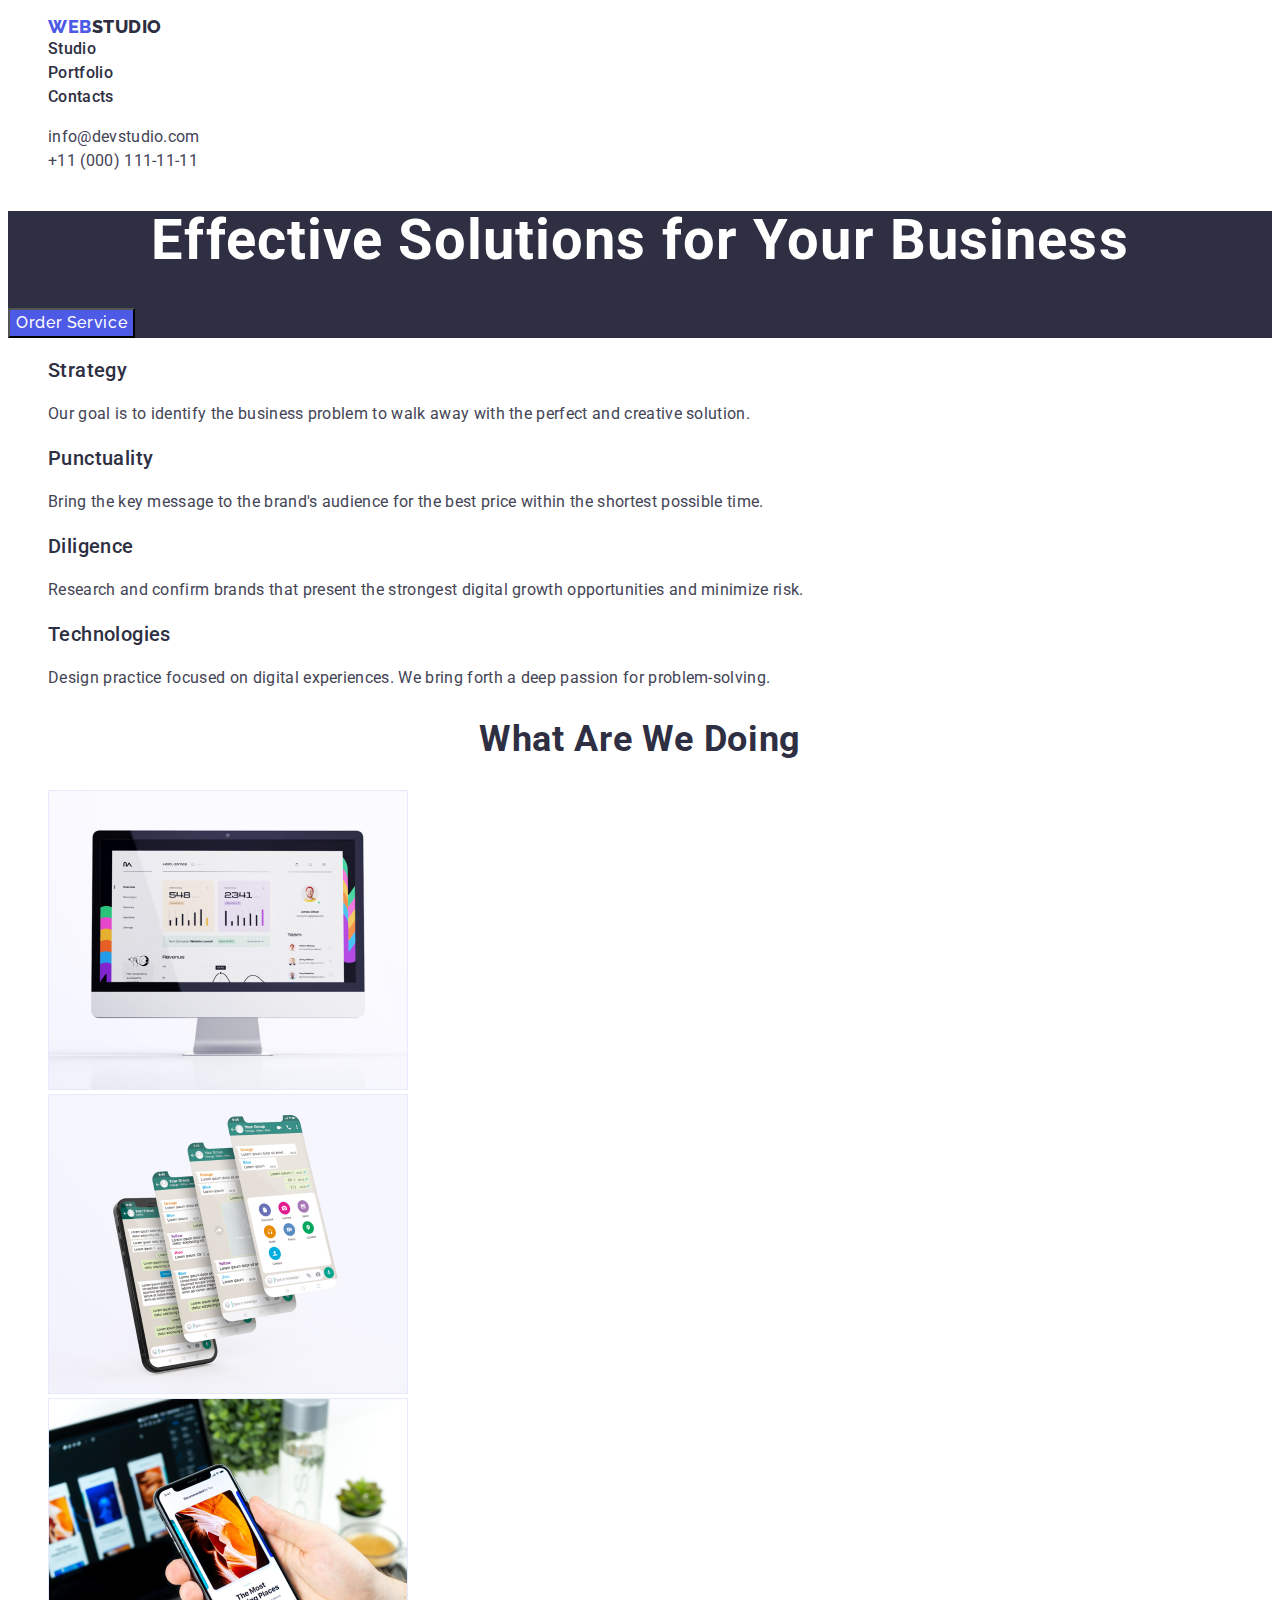
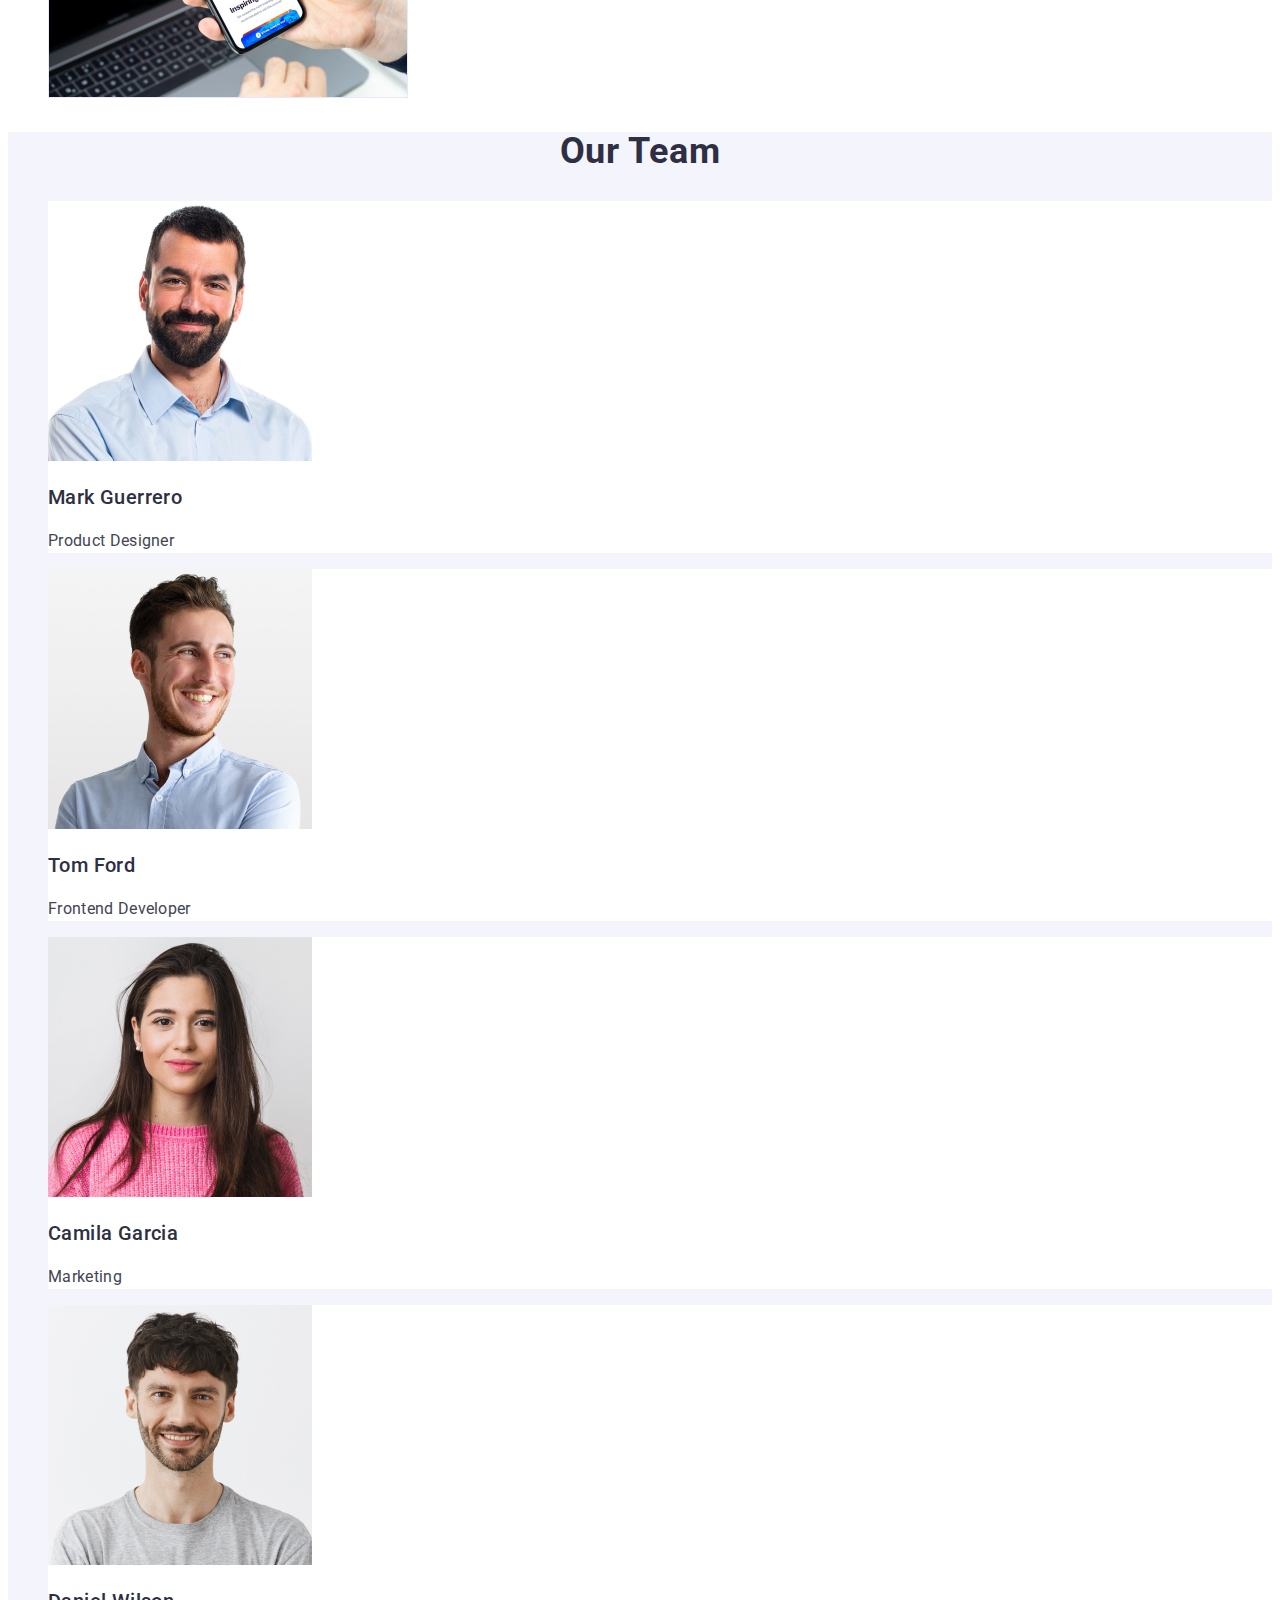
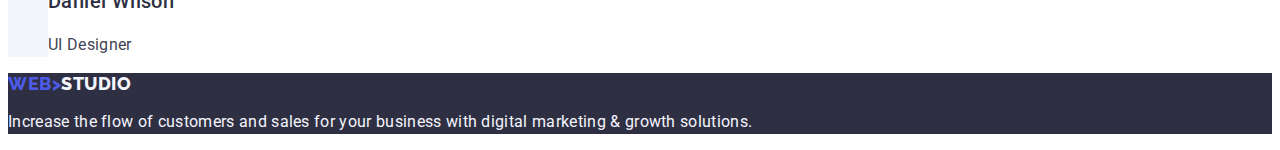
==== index.html @ 5b906014 "final v3" ====
<!DOCTYPE html>
<html lang="en">
  <head>
    <meta charset="UTF-8" />
    <meta http-equiv="X-UA-Compatible" content="IE=edge" />
    <meta name="viewport" content="width=device-width, initial-scale=1.0" />
    <title>WEBSTUDIO</title>
    <link rel="preconnect" href="https://fonts.googleapis.com" />
    <link rel="preconnect" href="https://fonts.gstatic.com" crossorigin />
    <link
      href="https://fonts.googleapis.com/css2?family=Montserrat:wght@400;700&family=Raleway:wght@800&family=Roboto:wght@400;500;700;900&display=swap"
      rel="stylesheet"
    />
    <link rel="stylesheet" href="./css/styles.css" />
  </head>
  <body>
    <header class="main-header">
      <!-- Menu Nav -->
      <nav class="nav">
        <ul class="menu list">
          <!-- Logo -->
          <li>
            <a class="logo link" href="./index.html"
              >Web<span class="logo-color-studio-header">Studio</span></a
            >
          </li>
          <!-- Studio -->
          <li>
            <a class="menu-link link" href="./studio">Studio</a>
          </li>
          <!-- Portfolio -->
          <li>
            <a class="menu-link link" href="./portfolio.html">Portfolio</a>
          </li>
          <!-- Contacts -->
          <li>
            <a class="menu-link link" href="./contacts">Contacts</a>
          </li>
        </ul>
      </nav>
      <address class="address">
        <ul class="list">
          <li class="menu-item">
            <!-- Mail -->
            <a class="contact-mail link" href="mailto:info@devstudio.com"
              >info@devstudio.com</a
            >
          </li>
          <li class="menu-item">
            <!-- Phone -->
            <a class="contact-tel link" href="tel:+110001111111"
              >+11 (000) 111-11-11</a
            >
          </li>
        </ul>
      </address>
    </header>

    <!-- Main Page -->
    <main class="main-page">
      <!-- Hero Image -->
      <section class="section-hero">
        <h1 class="hero-title">Effective Solutions for Your Business</h1>
        <button class="modal-button" type="button">Order Service</button>
      </section>

      <!-- Section 1 -->
      <section class="section-1">
        <h2 class="header-hidden">Our features</h2>
        <ul class="list">
          <li>
            <!-- Feature 1 -->
            <h3 class="header-h3">Strategy</h3>
            <p class="text-sec1">
              Our goal is to identify the business problem to walk away with the
              perfect and creative solution.
            </p>
          </li>
          <li>
            <!-- Feature 2 -->
            <h3 class="header-h3">Punctuality</h3>
            <p class="text-sec1">
              Bring the key message to the brand's audience for the best price
              within the shortest possible time.
            </p>
          </li>
          <li>
            <!-- Feature 3 -->
            <h3 class="header-h3">Diligence</h3>
            <p class="text-sec1">
              Research and confirm brands that present the strongest digital
              growth opportunities and minimize risk.
            </p>
          </li>
          <li>
            <!-- Feature 4 -->
            <h3 class="header-h3">Technologies</h3>
            <p class="text-sec1">
              Design practice focused on digital experiences. We bring forth a
              deep passion for problem-solving.
            </p>
          </li>
        </ul>
      </section>

      <!-- Section 2 -->
      <section class="section-2">
        <h2 class="header-h2">What are we doing</h2>
        <ul class="list">
          <li class="menu-item-sec2">
            <img
              src="./images/products/img_1.jpg"
              alt="product_1"
              width="360"
              height="300"
            />
          </li>
          <li class="menu-item-sec2">
            <img
              src="./images/products/img_2.jpg"
              alt="product_2"
              width="360"
              height="300"
            />
          </li>
          <li class="menu-item-sec2">
            <img
              src="./images/products/img_3.jpg"
              alt="product_3"
              width="360"
              height="300"
            />
          </li>
        </ul>
      </section>

      <!-- Section 3 -->
      <section class="section-3">
        <h2 class="header-h2">Our Team</h2>
        <ul class="list">
          <li class="menu-item-sec3">
            <img
              src="./images/team/team_card_1.jpg"
              alt="team_card_1"
              width="264"
              height="260"
            />
            <h3 class="header-h3">Mark Guerrero</h3>
            <p class="text-sec1">Product Designer</p>
          </li>
          <li class="menu-item-sec3">
            <img
              src="./images/team/team_card_2.jpg"
              alt="team_card_2"
              width="264"
              height="260"
            />
            <h3 class="header-h3">Tom Ford</h3>
            <p class="text-sec1">Frontend Developer</p>
          </li>
          <li class="menu-item-sec3">
            <img
              src="./images/team/team_card_3.jpg"
              alt="team_card_3"
              width="264"
              height="260"
            />
            <h3 class="header-h3">Camila Garcia</h3>
            <p class="text-sec1">Marketing</p>
          </li>
          <li class="menu-item-sec3">
            <img
              src="./images/team/team_card_4.jpg"
              alt="team_card_4"
              width="264"
              height="260"
            />
            <h3 class="header-h3">Daniel Wilson</h3>
            <p class="text-sec1">UI Designer</p>
          </li>
        </ul>
      </section>
    </main>

    <!-- Footer -->
    <footer class="footer">
      <!-- Logo -->
      <a class="logo link" href="./index.html"
        >Web><span class="logo-color-studio-footer">Studio</span>
      </a>
      <p class="text-footer">
        Increase the flow of customers and sales for your business with digital
        marketing & growth solutions.
      </p>
    </footer>
  </body>
</html>
---- css/styles.css ----
/* Variables */
:root {
  --accent-color: #4d5ae5;
  --primary-color: #434455;
  --secondary-color: #2e2f42;
  --portfolio-menu-button-active-color: #404bbf;
  --portfolio-menu-button-passive-color: #f4f4fd;
  --highlight-color: #ffffff;
  --primary-font: "Roboto", sans-serif;
  --secondary-font: "Raleway", sans-serif;
}

/* Components */
.list {
  list-style: none;
}

.link {
  text-decoration: none;
}

body {
  font-family: var(--primary-font);
  font-style: normal;
  font-weight: 400;
  letter-spacing: 0.02em;
  color: var(--primary-color);
  background-color: #ffffff;
}

.header-hidden {
  font-size: 0;
}

.header-h3 {
  font-weight: 500;
  font-size: 20px;
  line-height: 1.2;
  color: var(--secondary-color);
  letter-spacing: 0.02em;
}

.header-h2 {
  font-weight: 700;
  font-size: 36px;
  line-height: 1.11;
  text-transform: capitalize;
  color: var(--secondary-color);
  letter-spacing: 0.02em;
  text-align: center;
  letter-spacing: 0.02em;
}

.section-row-text {
  font-size: 16px;
  line-height: 1.5;
  color: var(--primary-color);
}

/* Main Page Styles */

/* Header */

.logo {
  font-family: var(--secondary-font);
  font-weight: 800;
  font-size: 18px;
  line-height: 1.17;
  letter-spacing: 0.03em;
  text-transform: uppercase;
  text-decoration: none;
  color: var(--accent-color);
}

.link:hover,
.link:focus {
  color: #404bbf;
}

.logo-color-studio-header {
  color: var(--secondary-color);
}

.address-list {
  font-style: normal;
}

.menu-link {
  font-weight: 500;
  font-size: 16px;
  line-height: 1.5;
  color: var(--secondary-color);
}

.address {
  font-style: normal;
}

.contact-tel {
  font-size: 16px;
  line-height: 1.5;
  color: var(--primary-color);
}

.contact-mail {
  font-size: 16px;
  line-height: 1.5;
  color: var(--primary-color);
}

.contact-mail:hover,
.contact-mail:focus,
.contact-tel:hover,
.contact-tel:focus {
  color: var(--portfolio-menu-button-active-color);
}

/* MAIN */
/* Hero */
.section-hero {
  background: var(--secondary-color);
}

.hero-title {
  font-weight: 700;
  font-size: 56px;
  line-height: 1.07;
  color: var(--highlight-color);
  letter-spacing: 0.02em;
  text-align: center;
}

.modal-button {
  font-family: "Roboto", sans-serif;
  background: var(--accent-color);
  font-family: var(--secondary-font);
  font-weight: 500;
  font-size: 16px;
  line-height: 1.5;
  letter-spacing: 0.04em;
  color: var(--highlight-color);
}

.modal-button:hover,
.modal-button:focus {
  cursor: pointer;
  background-color: #404bbf;
}

/* Section 1 */

.text-sec1 {
  font-size: 16px;
  line-height: 1.5;
  color: var(--primary-color);
}

/* Section 2 */

/* Section 3 */
.section-3 {
  background-color: #f4f4fd;
}
.text-sec3 {
  font-size: 16px;
  line-height: 1.5;
  color: var(--primary-color);
}

.menu-item-sec3 {
  background-color: #ffffff;
}

/* Footer */
.footer {
  background: var(--secondary-color);
}

.logo-color-studio-footer {
  color: var(--portfolio-menu-button-passive-color);
}

.text-footer {
  font-size: 16px;
  line-height: 1.5;
  color: var(--portfolio-menu-button-passive-color);
}

/* Portfolio Styles */

/* Portfolio Section 1 */
.portfolio-button {
  font-family: "Roboto", sans-serif;
  list-style: none;
  font-weight: 500;
  font-size: 16px;
  line-height: 1.5;
  letter-spacing: 0.04em;
  color: #4d5ae5;
  background-color: var(--portfolio-menu-button-passive-color);
}

.portfolio-button:hover,
.portfolio-button:focus {
  background-color: var(--portfolio-menu-button-active-color);
  cursor: pointer;
  color: var(--highlight-color);
}
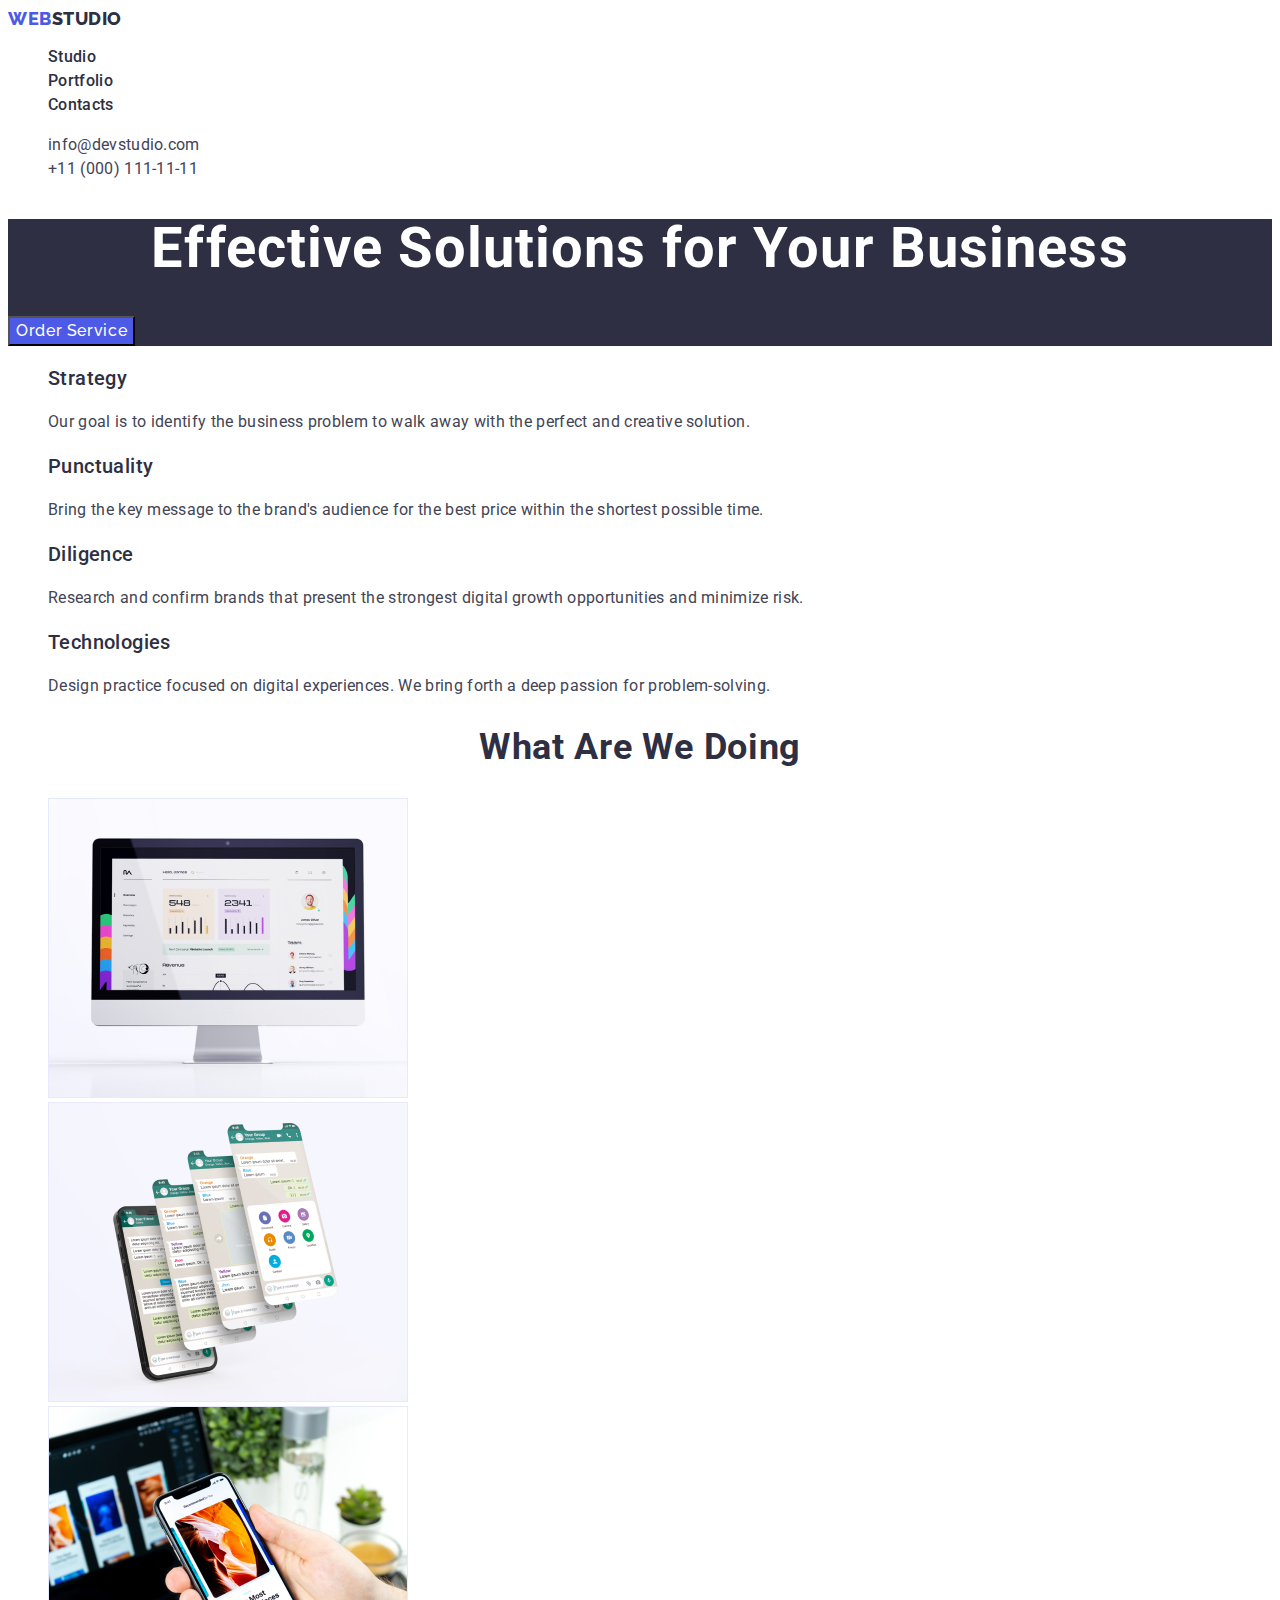
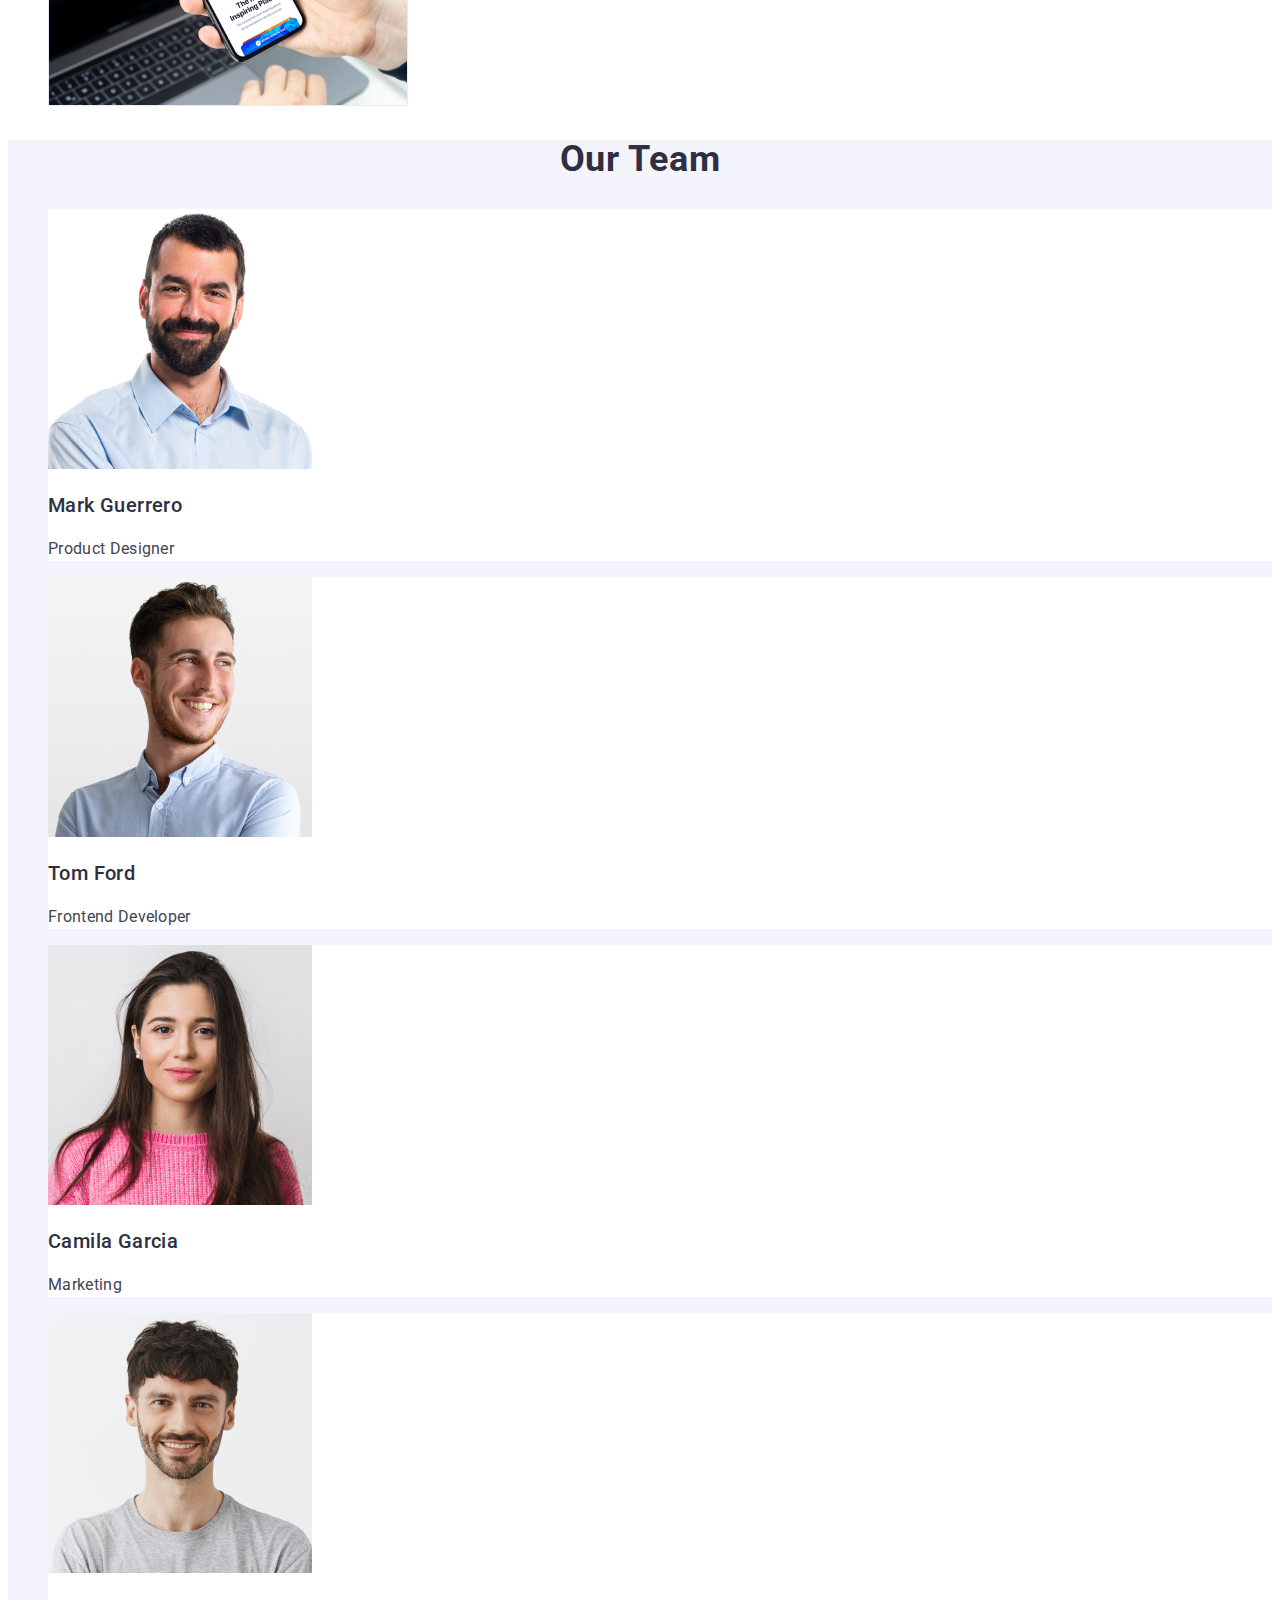
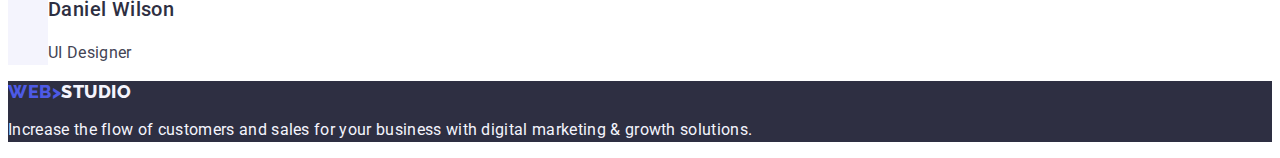
==== commit 3345e9c3: "fin v4" ====
--- a/index.html
+++ b/index.html
@@ -17,13 +17,11 @@
     <header class="main-header">
       <!-- Menu Nav -->
       <nav class="nav">
+        <!-- Logo -->
+        <a class="logo link" href="./index.html"
+          >Web<span class="logo-color-studio-header">Studio</span></a
+        >
         <ul class="menu list">
-          <!-- Logo -->
-          <li>
-            <a class="logo link" href="./index.html"
-              >Web<span class="logo-color-studio-header">Studio</span></a
-            >
-          </li>
           <!-- Studio -->
           <li>
             <a class="menu-link link" href="./studio">Studio</a>
--- a/css/styles.css
+++ b/css/styles.css
@@ -74,7 +74,7 @@
 
 .link:hover,
 .link:focus {
-  color: #404bbf;
+  color: var(--portfolio-menu-button-active-color);
 }
 
 .logo-color-studio-header {
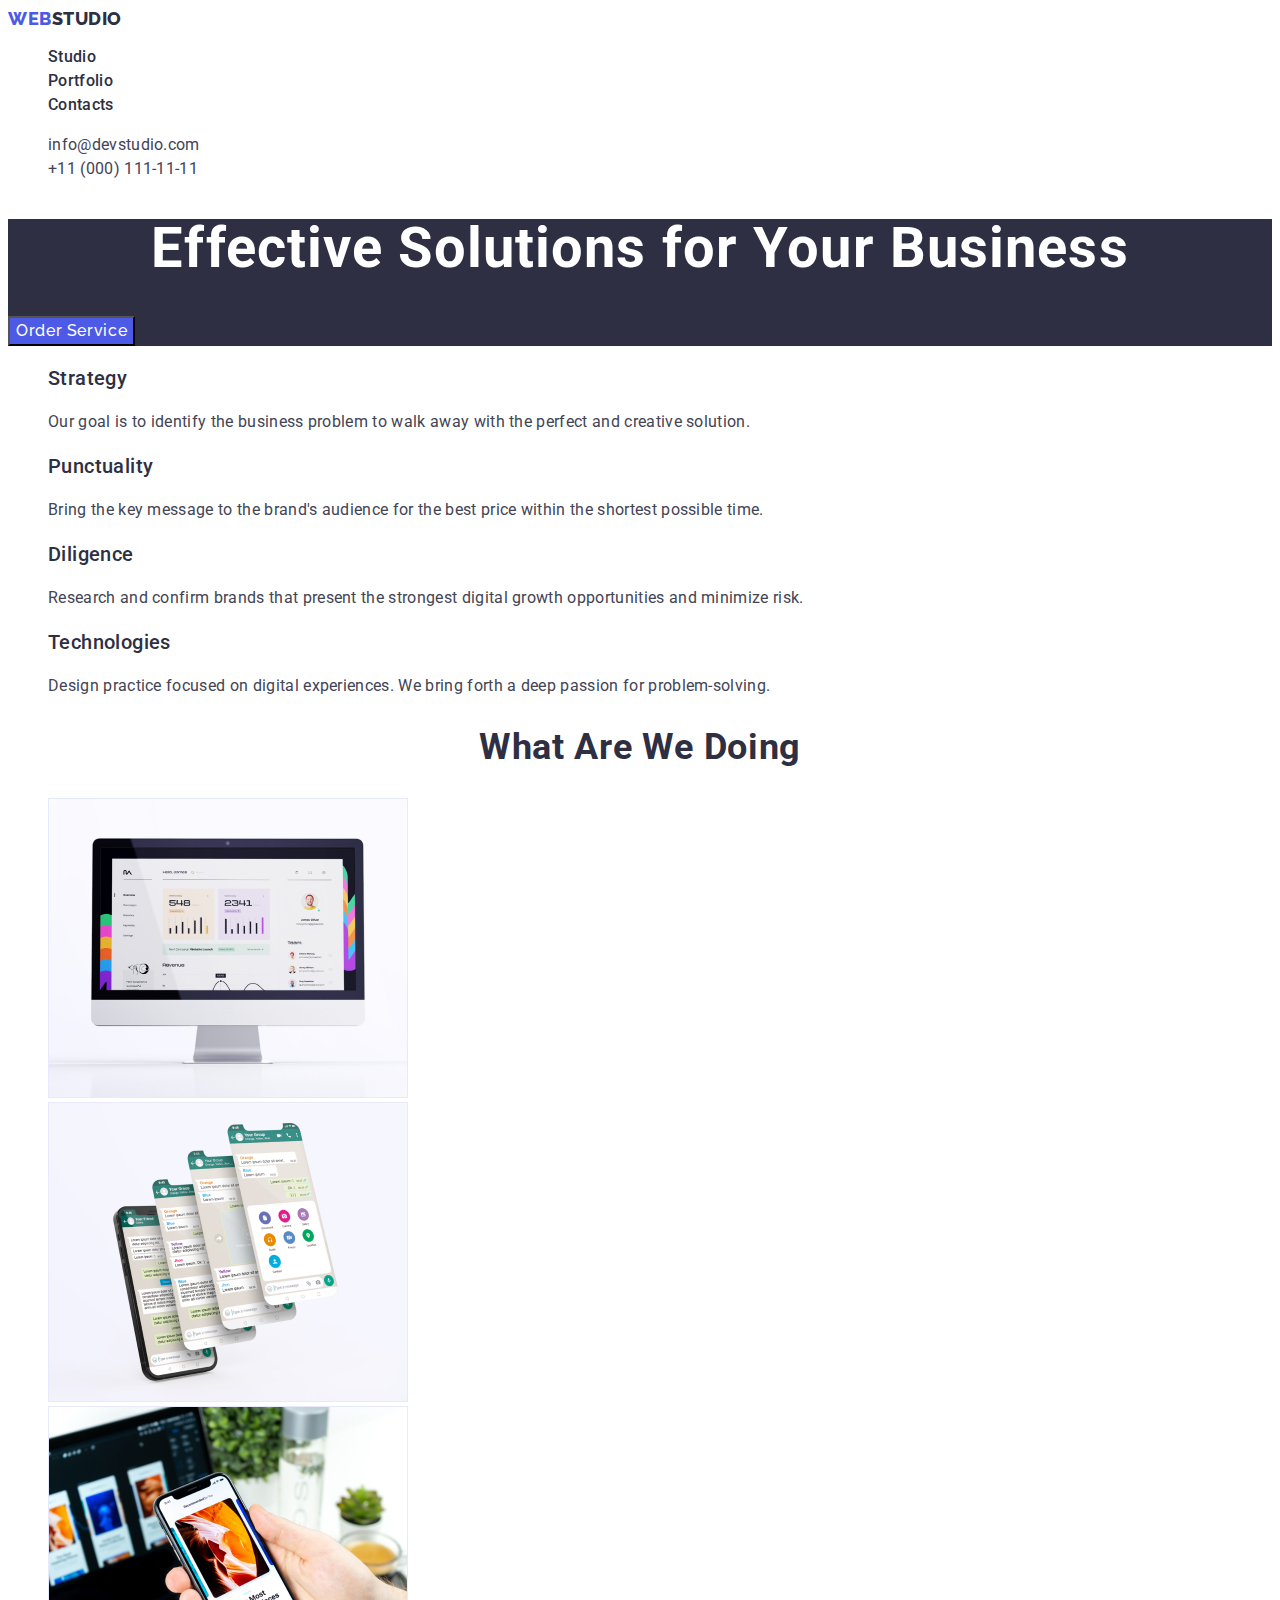
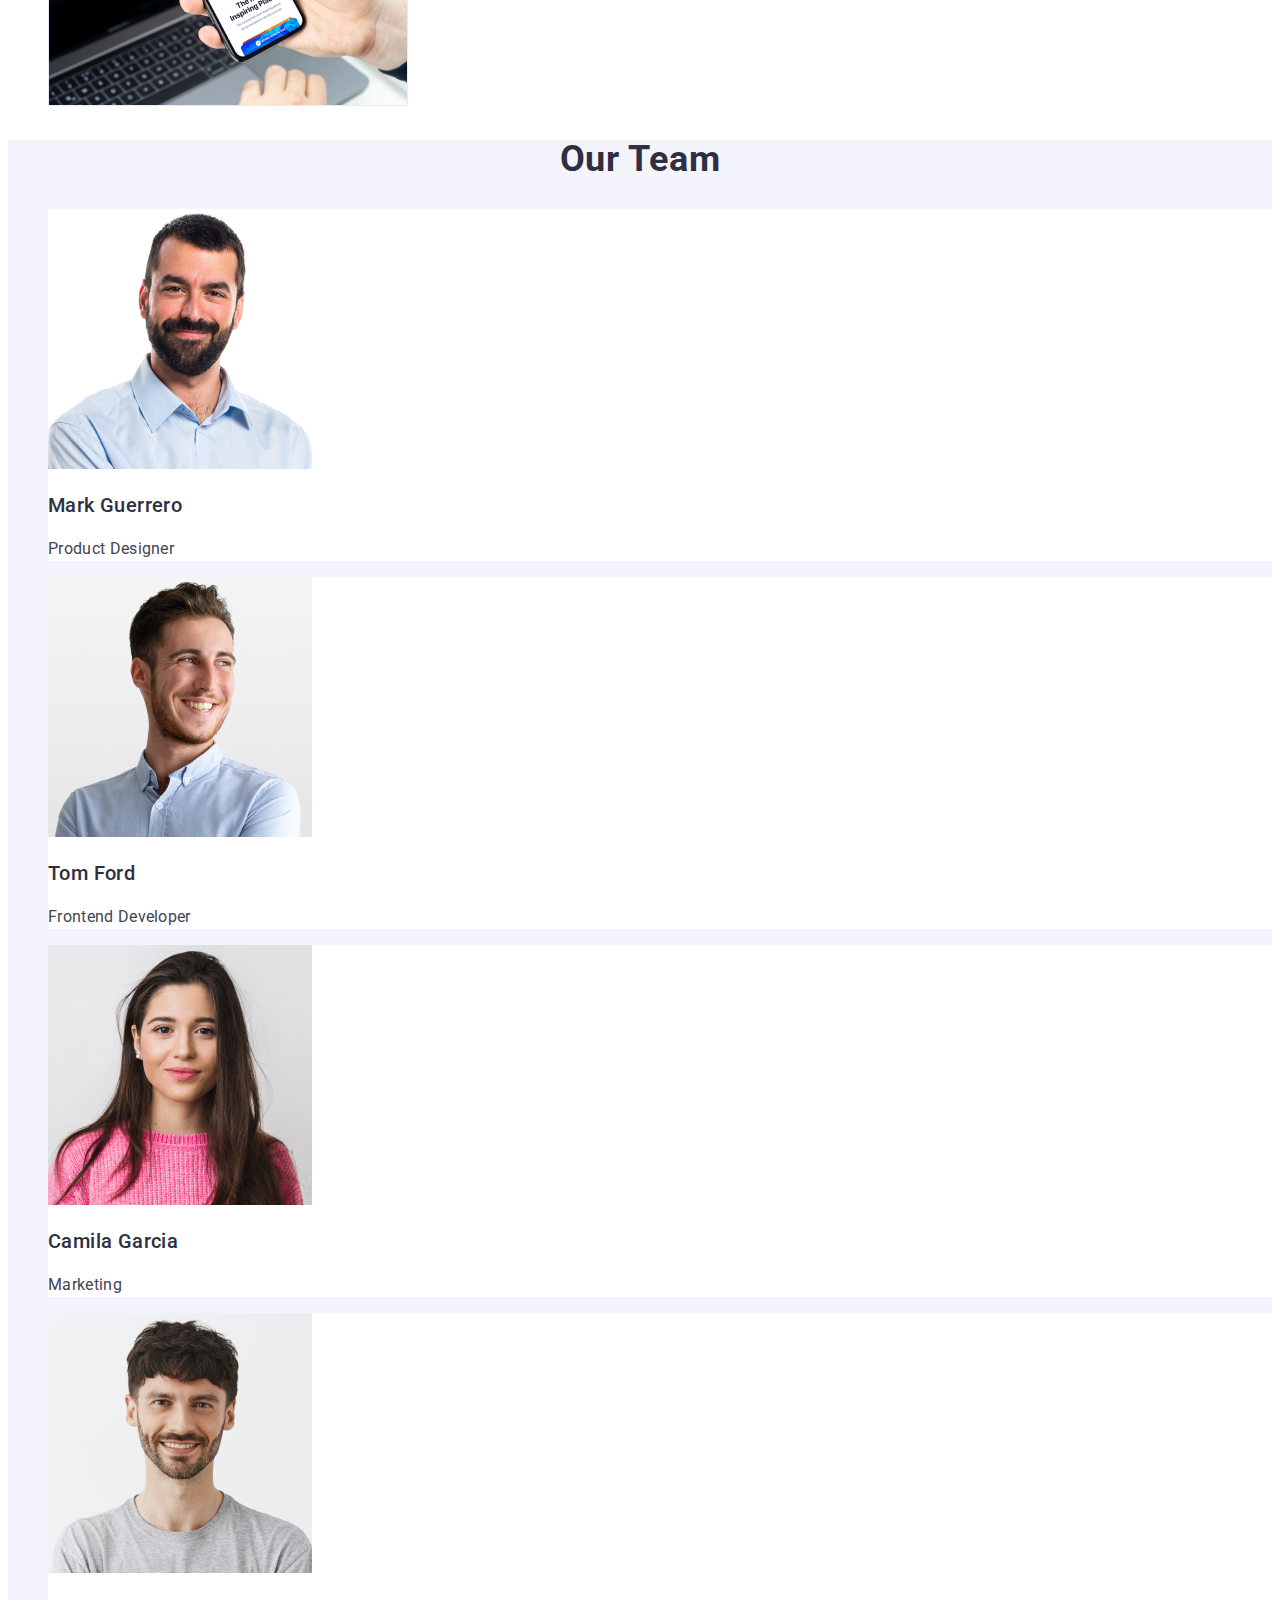
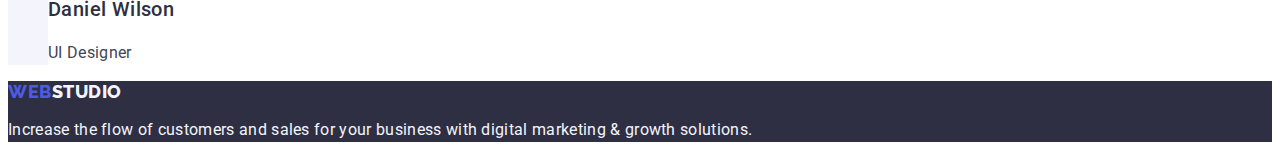
==== commit 83ce7030: "v5" ====
--- a/index.html
+++ b/index.html
@@ -24,7 +24,7 @@
         <ul class="menu list">
           <!-- Studio -->
           <li>
-            <a class="menu-link link" href="./studio">Studio</a>
+            <a class="menu-link link" href="./index.html">Studio</a>
           </li>
           <!-- Portfolio -->
           <li>
@@ -32,7 +32,7 @@
           </li>
           <!-- Contacts -->
           <li>
-            <a class="menu-link link" href="./contacts">Contacts</a>
+            <a class="menu-link link" href="">Contacts</a>
           </li>
         </ul>
       </nav>
@@ -68,7 +68,7 @@
         <ul class="list">
           <li>
             <!-- Feature 1 -->
-            <h3 class="header-h3">Strategy</h3>
+            <h3 class="header3">Strategy</h3>
             <p class="text-sec1">
               Our goal is to identify the business problem to walk away with the
               perfect and creative solution.
@@ -76,7 +76,7 @@
           </li>
           <li>
             <!-- Feature 2 -->
-            <h3 class="header-h3">Punctuality</h3>
+            <h3 class="header3">Punctuality</h3>
             <p class="text-sec1">
               Bring the key message to the brand's audience for the best price
               within the shortest possible time.
@@ -84,7 +84,7 @@
           </li>
           <li>
             <!-- Feature 3 -->
-            <h3 class="header-h3">Diligence</h3>
+            <h3 class="header3">Diligence</h3>
             <p class="text-sec1">
               Research and confirm brands that present the strongest digital
               growth opportunities and minimize risk.
@@ -92,7 +92,7 @@
           </li>
           <li>
             <!-- Feature 4 -->
-            <h3 class="header-h3">Technologies</h3>
+            <h3 class="header3">Technologies</h3>
             <p class="text-sec1">
               Design practice focused on digital experiences. We bring forth a
               deep passion for problem-solving.
@@ -103,7 +103,7 @@
 
       <!-- Section 2 -->
       <section class="section-2">
-        <h2 class="header-h2">What are we doing</h2>
+        <h2 class="header2">What are we doing</h2>
         <ul class="list">
           <li class="menu-item-sec2">
             <img
@@ -133,8 +133,8 @@
       </section>
 
       <!-- Section 3 -->
-      <section class="section-3">
-        <h2 class="header-h2">Our Team</h2>
+      <section class="section3">
+        <h2 class="header2">Our Team</h2>
         <ul class="list">
           <li class="menu-item-sec3">
             <img
@@ -143,8 +143,8 @@
               width="264"
               height="260"
             />
-            <h3 class="header-h3">Mark Guerrero</h3>
-            <p class="text-sec1">Product Designer</p>
+            <h3 class="header3">Mark Guerrero</h3>
+            <p class="text-sec3">Product Designer</p>
           </li>
           <li class="menu-item-sec3">
             <img
@@ -153,8 +153,8 @@
               width="264"
               height="260"
             />
-            <h3 class="header-h3">Tom Ford</h3>
-            <p class="text-sec1">Frontend Developer</p>
+            <h3 class="header3">Tom Ford</h3>
+            <p class="text-sec3">Frontend Developer</p>
           </li>
           <li class="menu-item-sec3">
             <img
@@ -163,8 +163,8 @@
               width="264"
               height="260"
             />
-            <h3 class="header-h3">Camila Garcia</h3>
-            <p class="text-sec1">Marketing</p>
+            <h3 class="header3">Camila Garcia</h3>
+            <p class="text-sec3">Marketing</p>
           </li>
           <li class="menu-item-sec3">
             <img
@@ -173,8 +173,8 @@
               width="264"
               height="260"
             />
-            <h3 class="header-h3">Daniel Wilson</h3>
-            <p class="text-sec1">UI Designer</p>
+            <h3 class="header3">Daniel Wilson</h3>
+            <p class="text-sec3">UI Designer</p>
           </li>
         </ul>
       </section>
@@ -184,7 +184,7 @@
     <footer class="footer">
       <!-- Logo -->
       <a class="logo link" href="./index.html"
-        >Web><span class="logo-color-studio-footer">Studio</span>
+        >Web<span class="logo-color-studio-footer">Studio</span>
       </a>
       <p class="text-footer">
         Increase the flow of customers and sales for your business with digital
--- a/css/styles.css
+++ b/css/styles.css
@@ -32,7 +32,7 @@
   font-size: 0;
 }
 
-.header-h3 {
+.header3 {
   font-weight: 500;
   font-size: 20px;
   line-height: 1.2;
@@ -40,7 +40,7 @@
   letter-spacing: 0.02em;
 }
 
-.header-h2 {
+.header2 {
   font-weight: 700;
   font-size: 36px;
   line-height: 1.11;
@@ -158,7 +158,7 @@
 /* Section 2 */
 
 /* Section 3 */
-.section-3 {
+.section3 {
   background-color: #f4f4fd;
 }
 .text-sec3 {
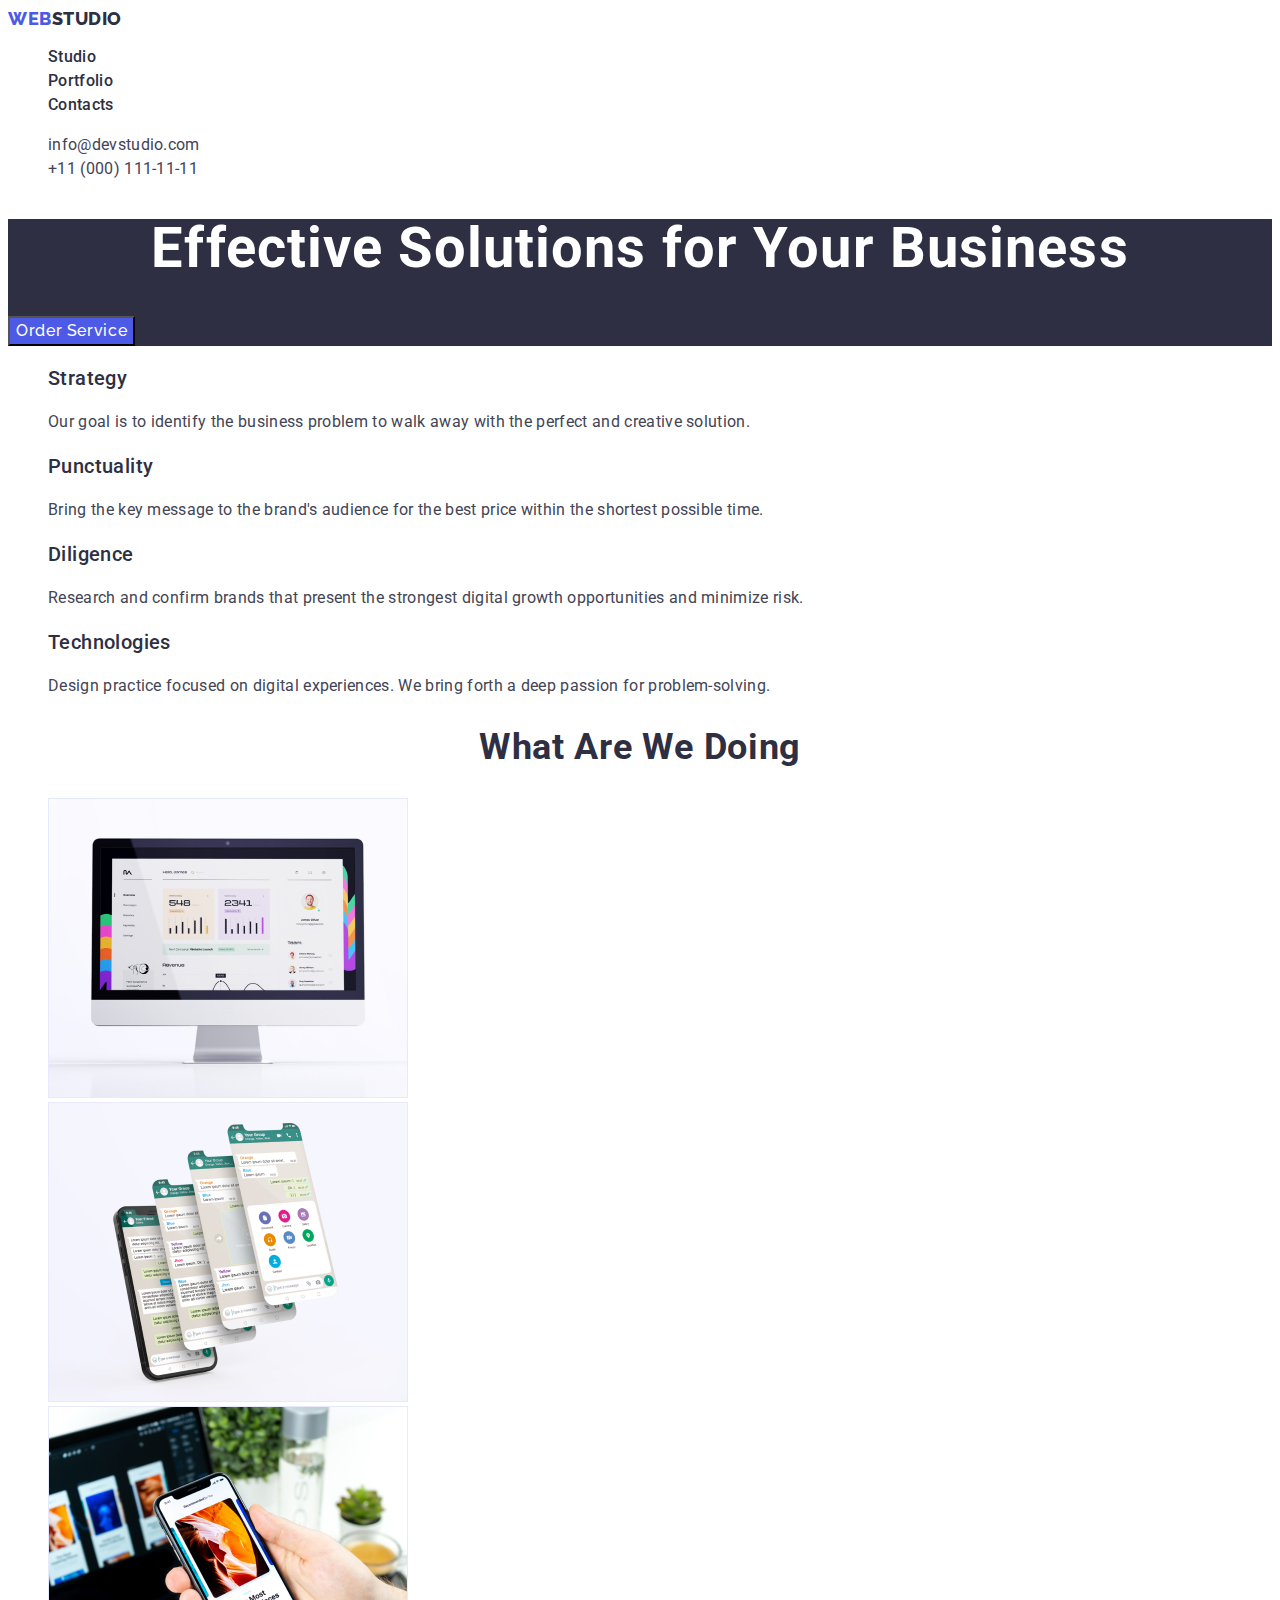
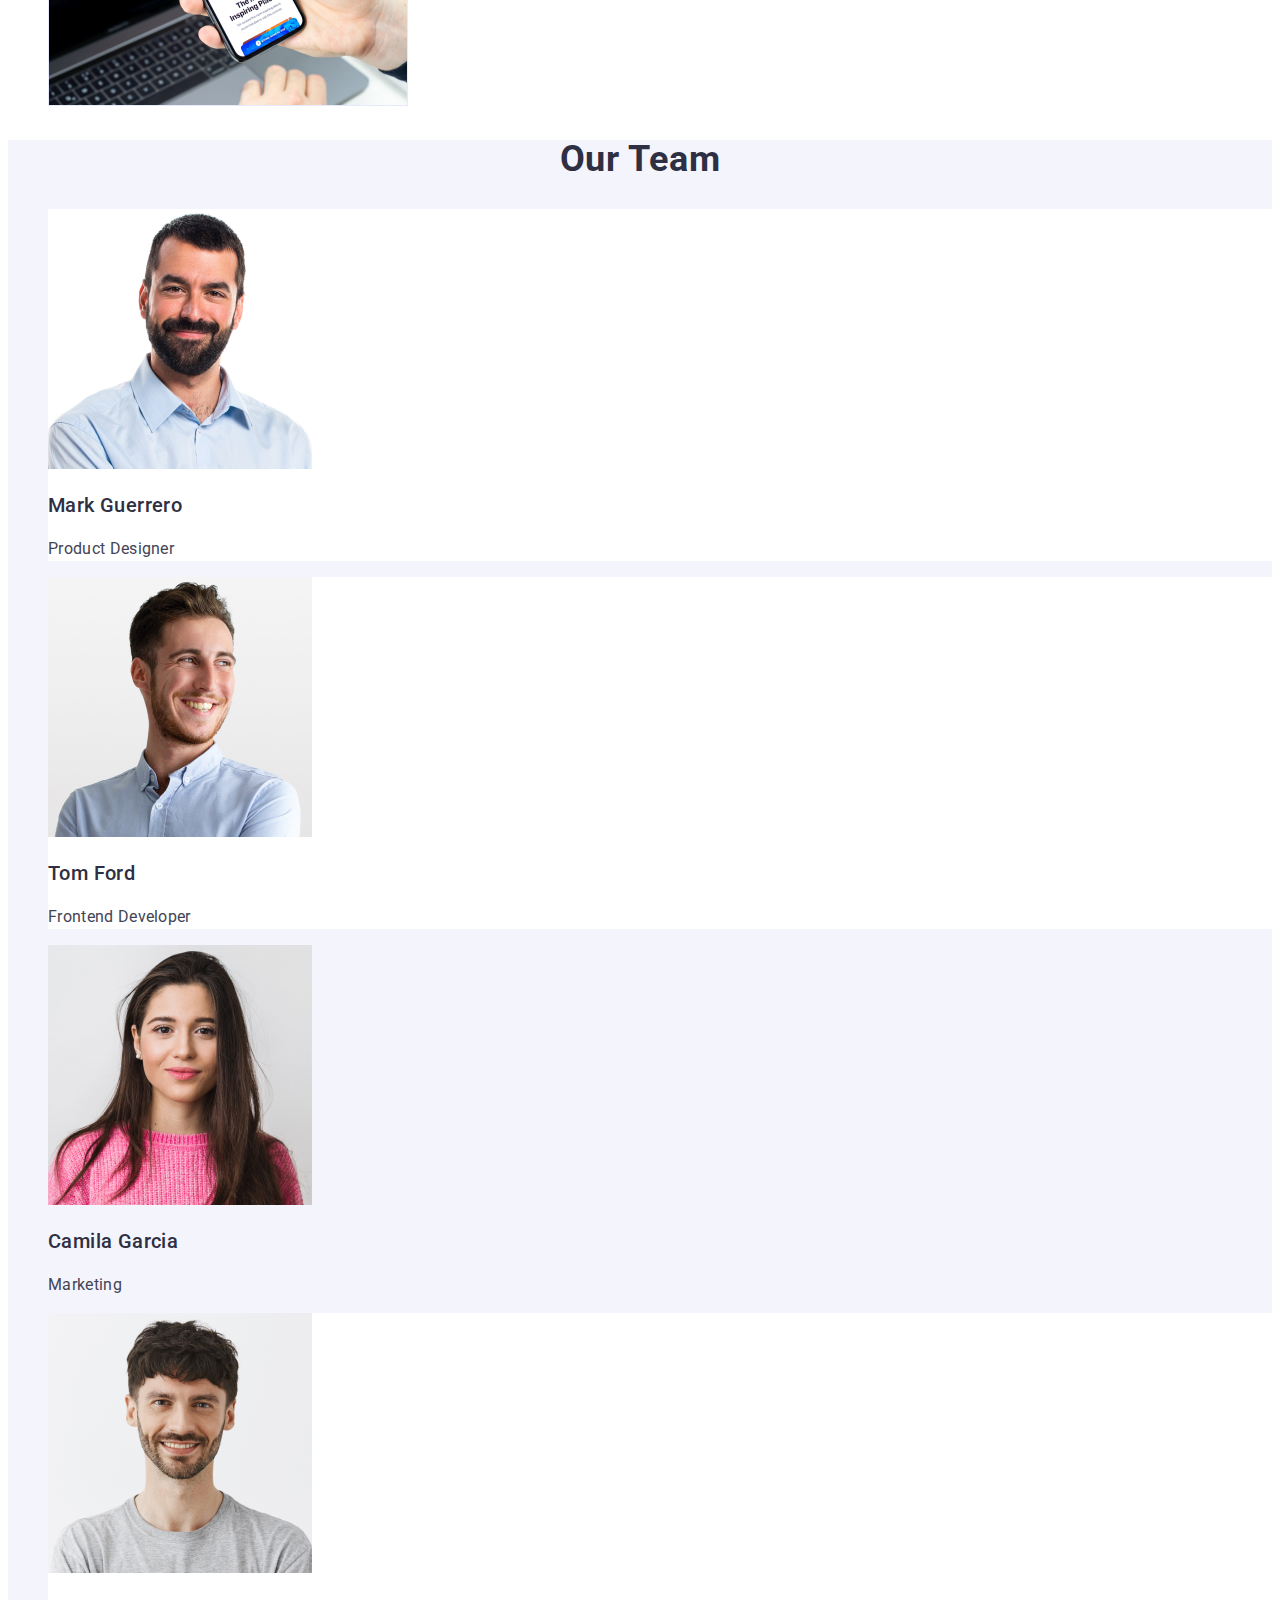
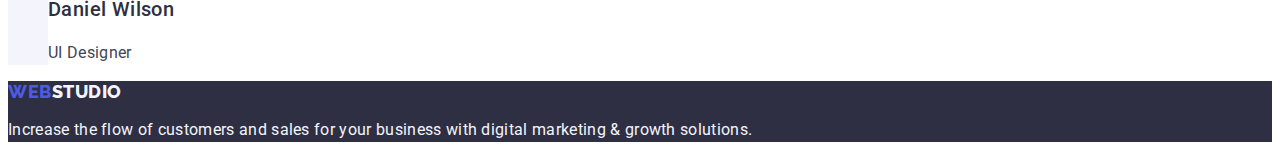
==== commit 77384aab: "v6" ====
--- a/index.html
+++ b/index.html
@@ -63,37 +63,37 @@
       </section>
 
       <!-- Section 1 -->
-      <section class="section-1">
+      <section class="section-features">
         <h2 class="header-hidden">Our features</h2>
         <ul class="list">
           <li>
             <!-- Feature 1 -->
-            <h3 class="header3">Strategy</h3>
-            <p class="text-sec1">
+            <h3 class="header-three">Strategy</h3>
+            <p class="text-sec-features">
               Our goal is to identify the business problem to walk away with the
               perfect and creative solution.
             </p>
           </li>
           <li>
             <!-- Feature 2 -->
-            <h3 class="header3">Punctuality</h3>
-            <p class="text-sec1">
+            <h3 class="header-three">Punctuality</h3>
+            <p class="text-sec-features">
               Bring the key message to the brand's audience for the best price
               within the shortest possible time.
             </p>
           </li>
           <li>
             <!-- Feature 3 -->
-            <h3 class="header3">Diligence</h3>
-            <p class="text-sec1">
+            <h3 class="header-three">Diligence</h3>
+            <p class="text-sec-features">
               Research and confirm brands that present the strongest digital
               growth opportunities and minimize risk.
             </p>
           </li>
           <li>
             <!-- Feature 4 -->
-            <h3 class="header3">Technologies</h3>
-            <p class="text-sec1">
+            <h3 class="header-three">Technologies</h3>
+            <p class="text-sec-features">
               Design practice focused on digital experiences. We bring forth a
               deep passion for problem-solving.
             </p>
@@ -102,10 +102,10 @@
       </section>
 
       <!-- Section 2 -->
-      <section class="section-2">
-        <h2 class="header2">What are we doing</h2>
+      <section class="section-products">
+        <h2 class="header-two">What are we doing</h2>
         <ul class="list">
-          <li class="menu-item-sec2">
+          <li>
             <img
               src="./images/products/img_1.jpg"
               alt="product_1"
@@ -113,7 +113,7 @@
               height="300"
             />
           </li>
-          <li class="menu-item-sec2">
+          <li>
             <img
               src="./images/products/img_2.jpg"
               alt="product_2"
@@ -121,7 +121,7 @@
               height="300"
             />
           </li>
-          <li class="menu-item-sec2">
+          <li>
             <img
               src="./images/products/img_3.jpg"
               alt="product_3"
@@ -133,28 +133,28 @@
       </section>
 
       <!-- Section 3 -->
-      <section class="section3">
-        <h2 class="header2">Our Team</h2>
+      <section class="section-team">
+        <h2 class="header-two">Our Team</h2>
         <ul class="list">
-          <li class="menu-item-sec3">
+          <li class="menu-item-team">
             <img
               src="./images/team/team_card_1.jpg"
               alt="team_card_1"
               width="264"
               height="260"
             />
-            <h3 class="header3">Mark Guerrero</h3>
-            <p class="text-sec3">Product Designer</p>
+            <h3 class="header-three">Mark Guerrero</h3>
+            <p class="text-team">Product Designer</p>
           </li>
-          <li class="menu-item-sec3">
+          <li class="menu-item-team">
             <img
               src="./images/team/team_card_2.jpg"
               alt="team_card_2"
               width="264"
               height="260"
             />
-            <h3 class="header3">Tom Ford</h3>
-            <p class="text-sec3">Frontend Developer</p>
+            <h3 class="header-three">Tom Ford</h3>
+            <p class="text-team">Frontend Developer</p>
           </li>
           <li class="menu-item-sec3">
             <img
@@ -163,18 +163,18 @@
               width="264"
               height="260"
             />
-            <h3 class="header3">Camila Garcia</h3>
-            <p class="text-sec3">Marketing</p>
+            <h3 class="header-three">Camila Garcia</h3>
+            <p class="text-team">Marketing</p>
           </li>
-          <li class="menu-item-sec3">
+          <li class="menu-item-team">
             <img
               src="./images/team/team_card_4.jpg"
               alt="team_card_4"
               width="264"
               height="260"
             />
-            <h3 class="header3">Daniel Wilson</h3>
-            <p class="text-sec3">UI Designer</p>
+            <h3 class="header-three">Daniel Wilson</h3>
+            <p class="text-team">UI Designer</p>
           </li>
         </ul>
       </section>
--- a/css/styles.css
+++ b/css/styles.css
@@ -32,15 +32,7 @@
   font-size: 0;
 }
 
-.header3 {
-  font-weight: 500;
-  font-size: 20px;
-  line-height: 1.2;
-  color: var(--secondary-color);
-  letter-spacing: 0.02em;
-}
-
-.header2 {
+.header-two {
   font-weight: 700;
   font-size: 36px;
   line-height: 1.11;
@@ -48,6 +40,14 @@
   color: var(--secondary-color);
   letter-spacing: 0.02em;
   text-align: center;
+  letter-spacing: 0.02em;
+}
+
+.header-three {
+  font-weight: 500;
+  font-size: 20px;
+  line-height: 1.2;
+  color: var(--secondary-color);
   letter-spacing: 0.02em;
 }
 
@@ -81,10 +81,6 @@
   color: var(--secondary-color);
 }
 
-.address-list {
-  font-style: normal;
-}
-
 .menu-link {
   font-weight: 500;
   font-size: 16px;
@@ -131,7 +127,7 @@
 }
 
 .modal-button {
-  font-family: "Roboto", sans-serif;
+  font-family: var(--primary-font);
   background: var(--accent-color);
   font-family: var(--secondary-font);
   font-weight: 500;
@@ -144,12 +140,12 @@
 .modal-button:hover,
 .modal-button:focus {
   cursor: pointer;
-  background-color: #404bbf;
+  background-color: var(--portfolio-menu-button-active-color);
 }
 
 /* Section 1 */
 
-.text-sec1 {
+.text-sec-features {
   font-size: 16px;
   line-height: 1.5;
   color: var(--primary-color);
@@ -158,16 +154,16 @@
 /* Section 2 */
 
 /* Section 3 */
-.section3 {
+.section-team {
   background-color: #f4f4fd;
 }
-.text-sec3 {
-  font-size: 16px;
-  line-height: 1.5;
-  color: var(--primary-color);
-}
-
-.menu-item-sec3 {
+.text-team {
+  font-size: 16px;
+  line-height: 1.5;
+  color: var(--primary-color);
+}
+
+.menu-item-team {
   background-color: #ffffff;
 }
 
@@ -190,7 +186,7 @@
 
 /* Portfolio Section 1 */
 .portfolio-button {
-  font-family: "Roboto", sans-serif;
+  font-family: var(--primary-font);
   list-style: none;
   font-weight: 500;
   font-size: 16px;
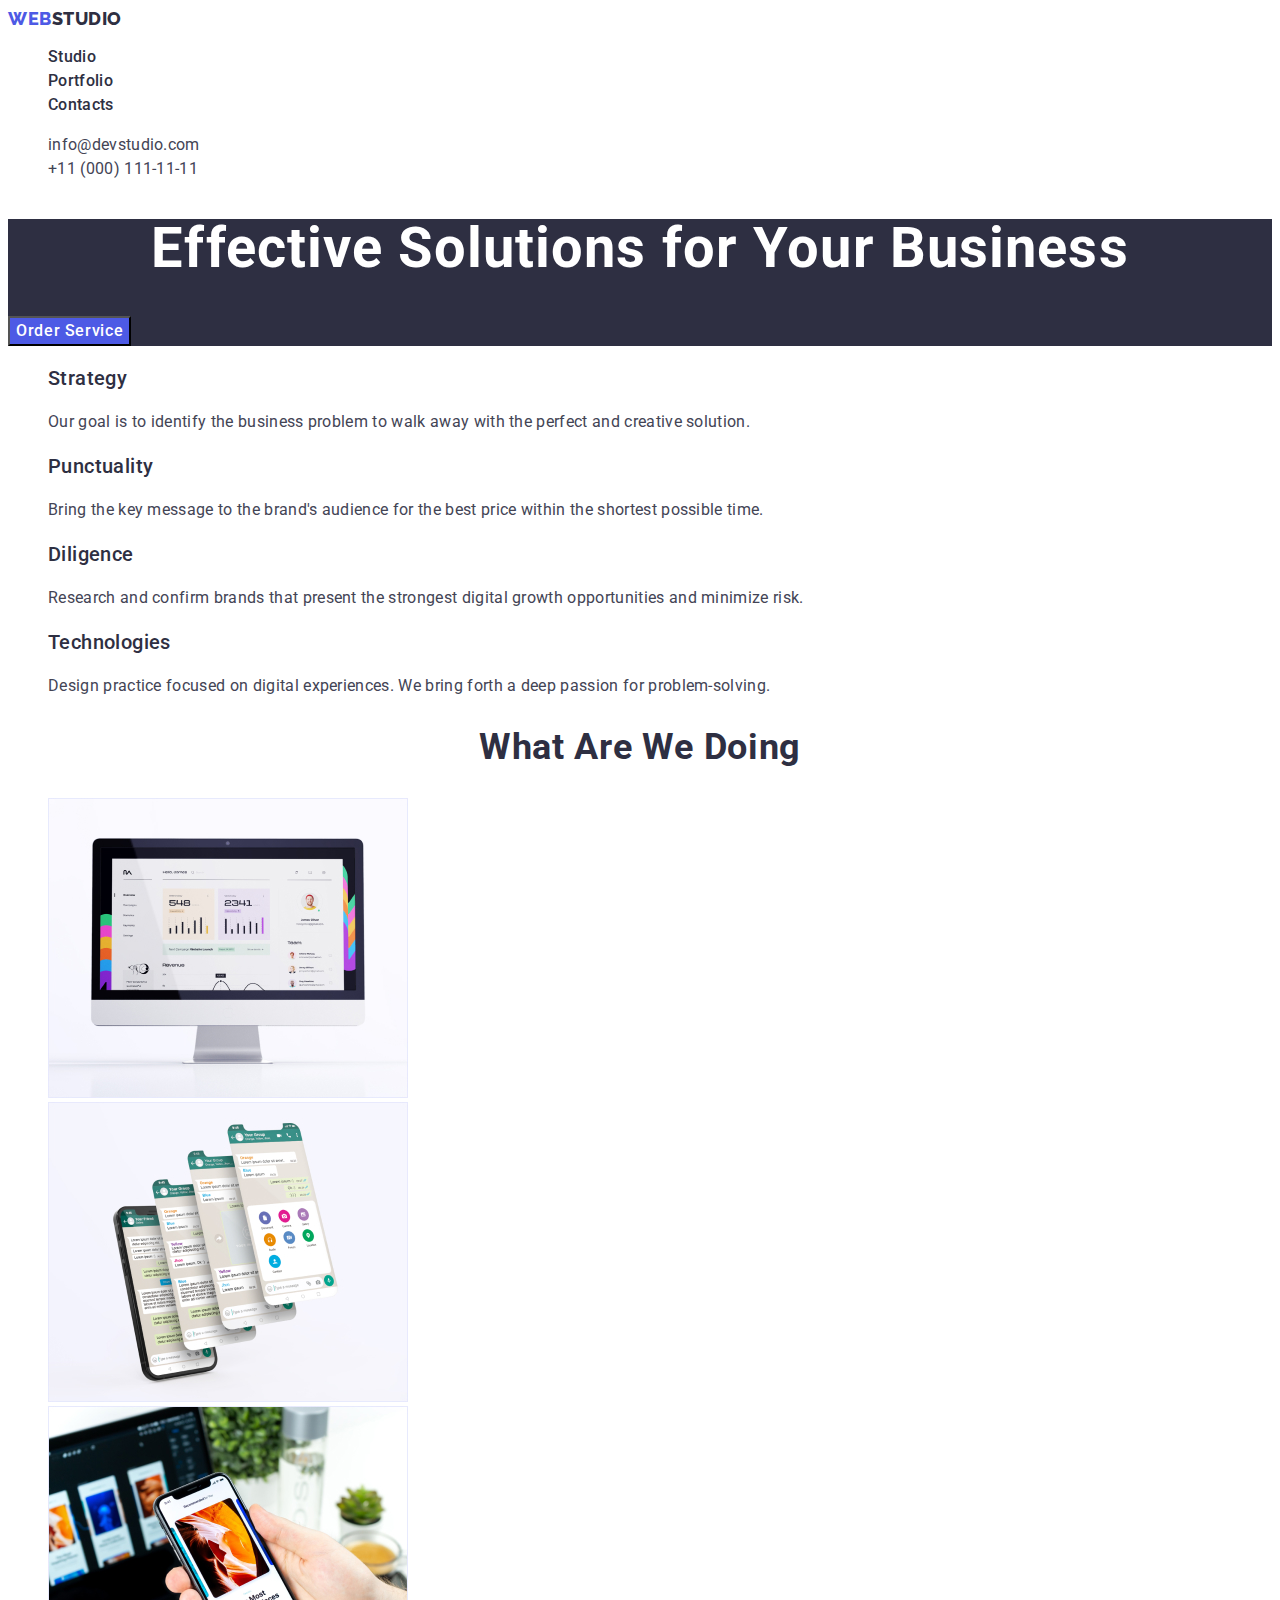
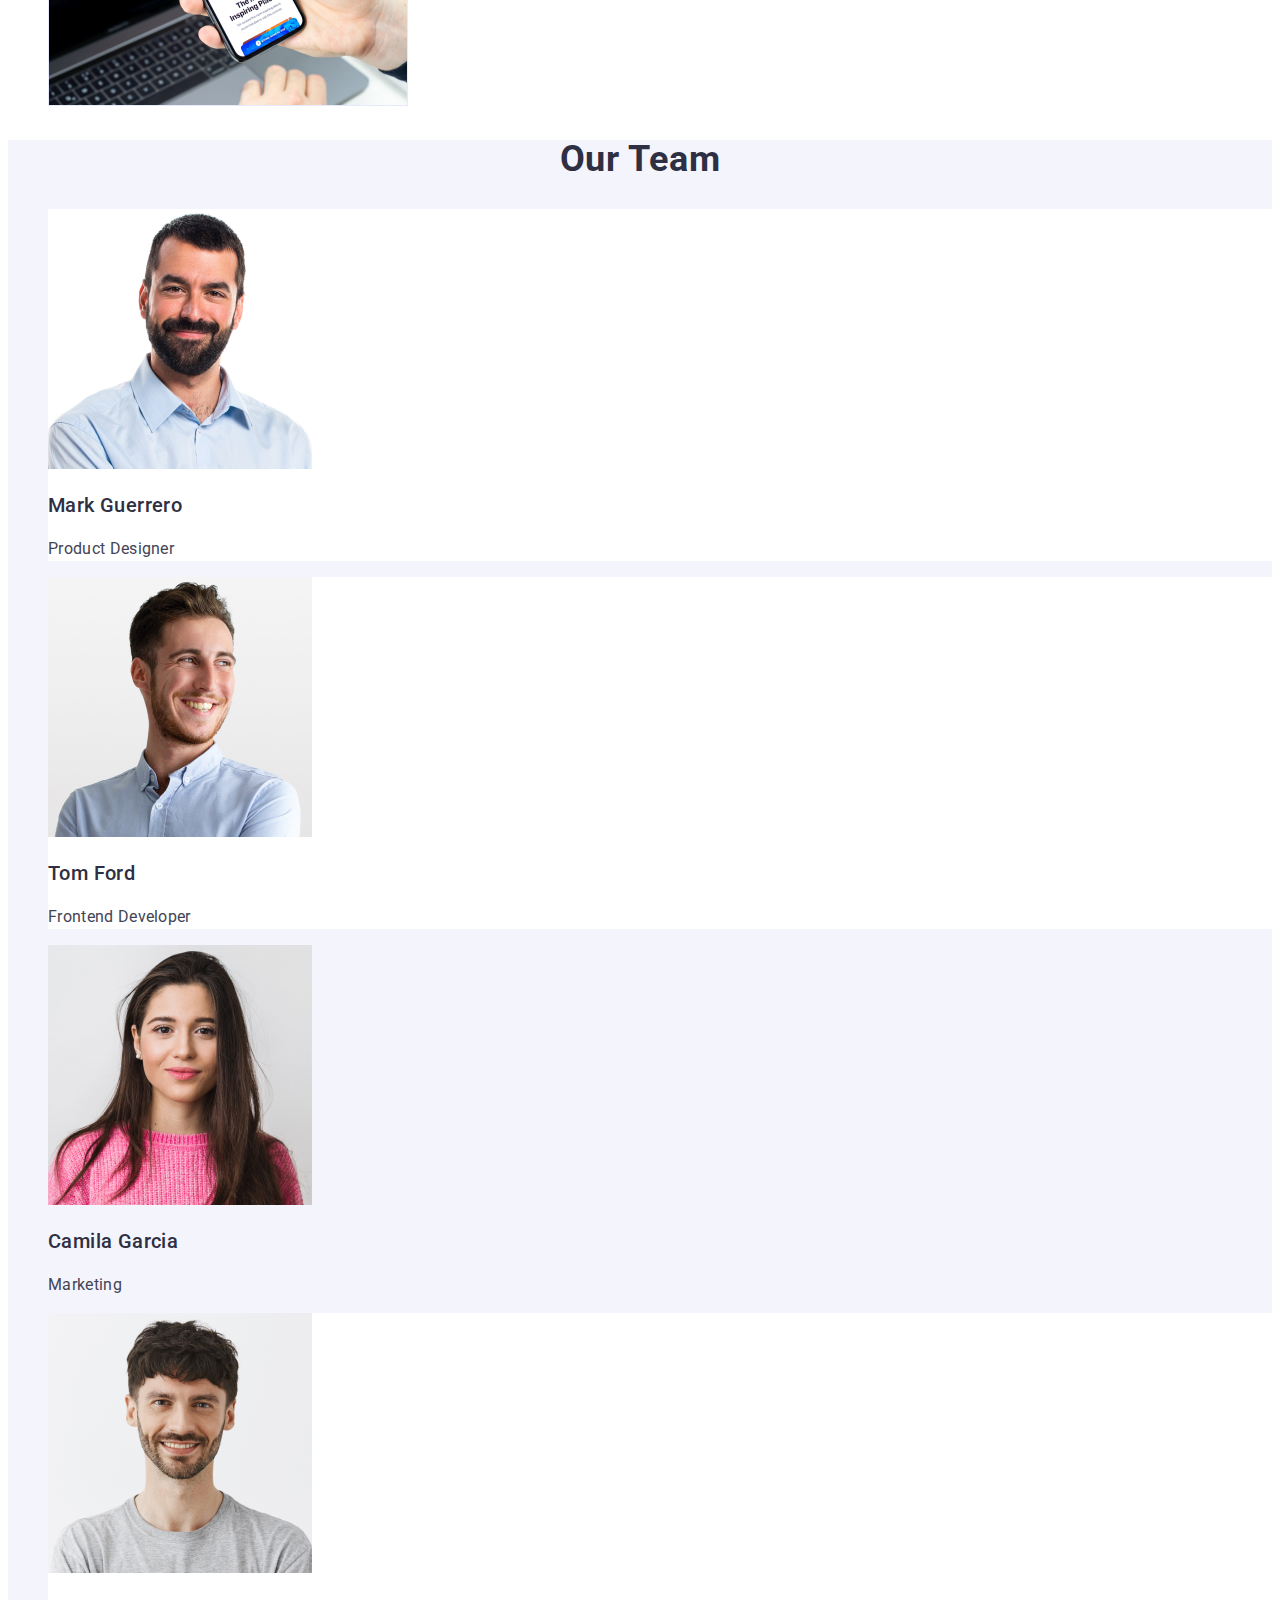
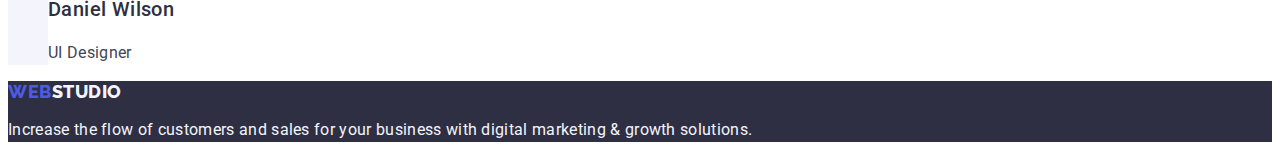
==== commit 401c94e5: "v6.1" ====
--- a/index.html
+++ b/index.html
@@ -21,7 +21,7 @@
         <a class="logo link" href="./index.html"
           >Web<span class="logo-color-studio-header">Studio</span></a
         >
-        <ul class="menu list">
+        <ul class="list">
           <!-- Studio -->
           <li>
             <a class="menu-link link" href="./index.html">Studio</a>
@@ -59,7 +59,7 @@
       <!-- Hero Image -->
       <section class="section-hero">
         <h1 class="hero-title">Effective Solutions for Your Business</h1>
-        <button class="modal-button" type="button">Order Service</button>
+        <button class="modal-button button" type="button">Order Service</button>
       </section>
 
       <!-- Section 1 -->
--- a/css/styles.css
+++ b/css/styles.css
@@ -137,6 +137,10 @@
   color: var(--highlight-color);
 }
 
+.button {
+  font-family: "Roboto", sans-serif;
+}
+
 .modal-button:hover,
 .modal-button:focus {
   cursor: pointer;
